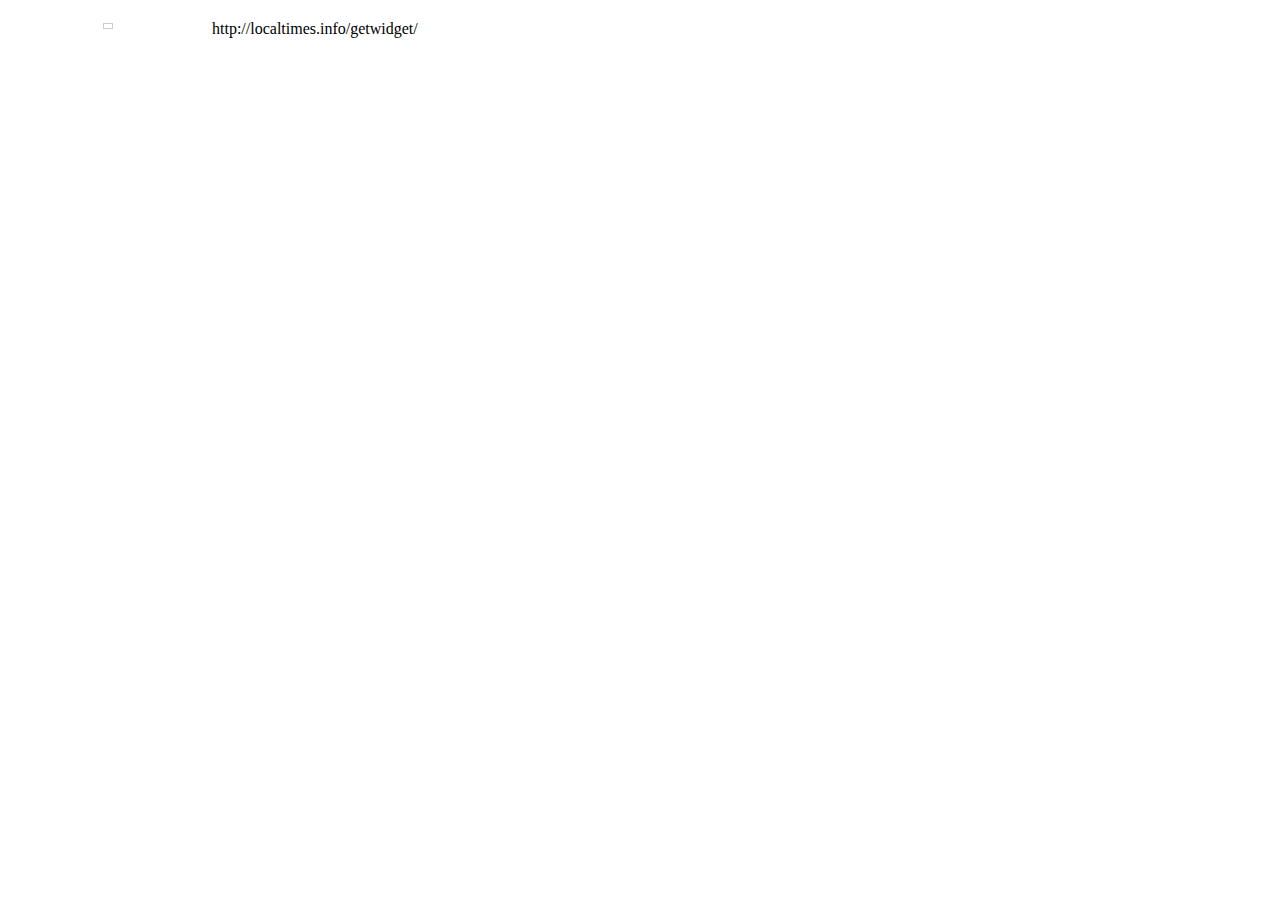
==== clock.html @ 123dc2e3 "try again" ====
<div style="margin: 15px 0px 0px; display: inline-block; text-align: center; width: 200px;"><div style="display: inline-block; padding: 2px 4px; margin: 0px 0px 5px; border: 1px solid rgb(204, 204, 204); text-align: center; background-color: rgb(255, 255, 255);"><a href="" style="text-decoration: none; font-size: 13px; color: rgb(0, 0, 0);"> </a></div><script type="text/javascript" src="http://localtimes.info/clock.php?&cp1_Hex=000000&cp2_Hex=FFFFFF&cp3_Hex=000000&fwdt=200&ham=0&hbg=0&hfg=0&sid=0&mon=0&wek=0&wkf=0&sep=0&widget_number=1000"></script></div> 
<BODY>http://localtimes.info/getwidget/</BODY>
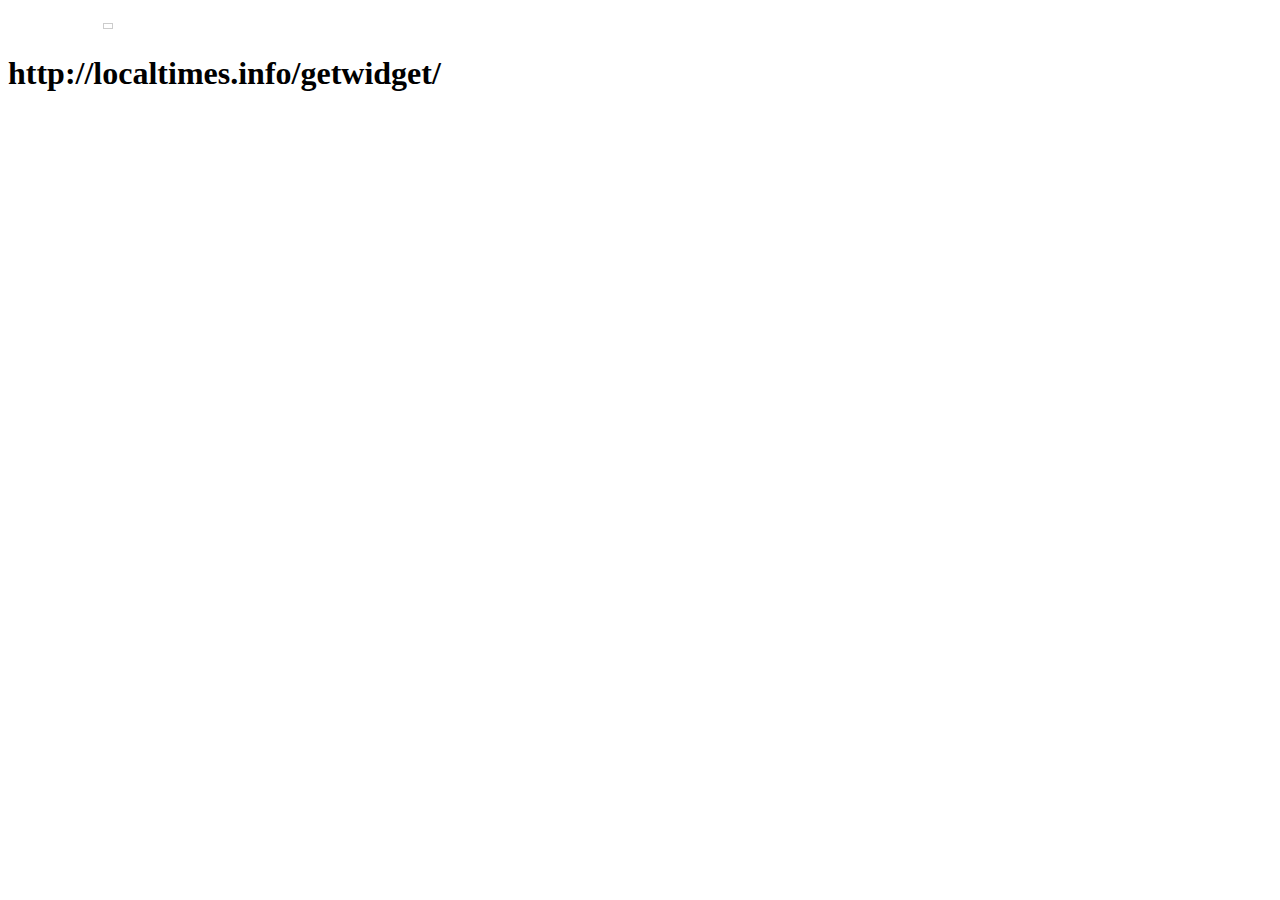
==== commit 9bd07daa: "clock" ====
--- a/clock.html
+++ b/clock.html
@@ -1,2 +1,5 @@
+<BODY>
+
 <div style="margin: 15px 0px 0px; display: inline-block; text-align: center; width: 200px;"><div style="display: inline-block; padding: 2px 4px; margin: 0px 0px 5px; border: 1px solid rgb(204, 204, 204); text-align: center; background-color: rgb(255, 255, 255);"><a href="" style="text-decoration: none; font-size: 13px; color: rgb(0, 0, 0);"> </a></div><script type="text/javascript" src="http://localtimes.info/clock.php?&cp1_Hex=000000&cp2_Hex=FFFFFF&cp3_Hex=000000&fwdt=200&ham=0&hbg=0&hfg=0&sid=0&mon=0&wek=0&wkf=0&sep=0&widget_number=1000"></script></div> 
-<BODY>http://localtimes.info/getwidget/</BODY>+<h1>http://localtimes.info/getwidget/</h1>
+</BODY>
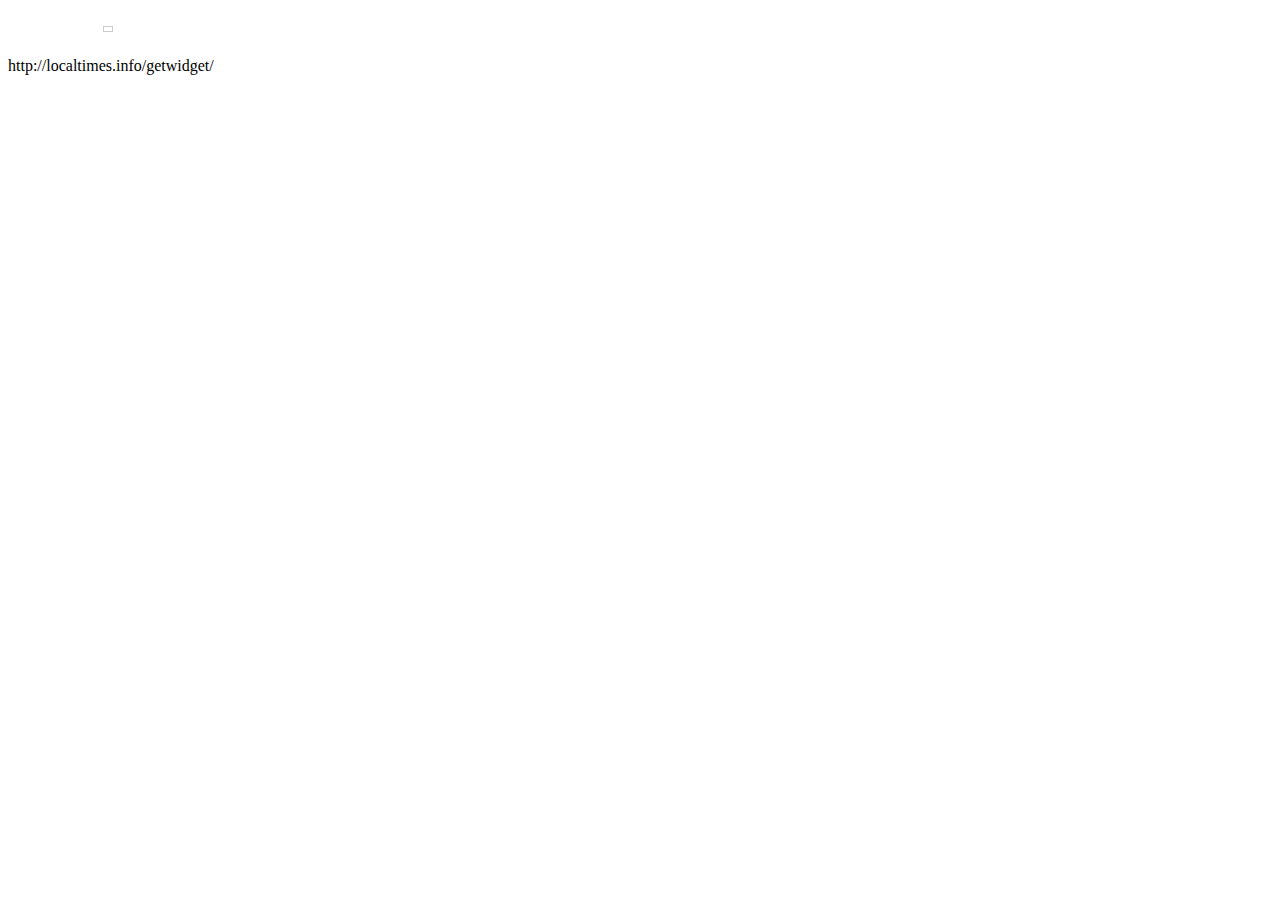
==== commit 6bee80a0: "clock" ====
--- a/clock.html
+++ b/clock.html
@@ -1,5 +1,7 @@
+<!DOCTYPE html>
+<html>
 <BODY>
-
 <div style="margin: 15px 0px 0px; display: inline-block; text-align: center; width: 200px;"><div style="display: inline-block; padding: 2px 4px; margin: 0px 0px 5px; border: 1px solid rgb(204, 204, 204); text-align: center; background-color: rgb(255, 255, 255);"><a href="" style="text-decoration: none; font-size: 13px; color: rgb(0, 0, 0);"> </a></div><script type="text/javascript" src="http://localtimes.info/clock.php?&cp1_Hex=000000&cp2_Hex=FFFFFF&cp3_Hex=000000&fwdt=200&ham=0&hbg=0&hfg=0&sid=0&mon=0&wek=0&wkf=0&sep=0&widget_number=1000"></script></div> 
-<h1>http://localtimes.info/getwidget/</h1>
+<p>http://localtimes.info/getwidget/</p>
 </BODY>
+</html>
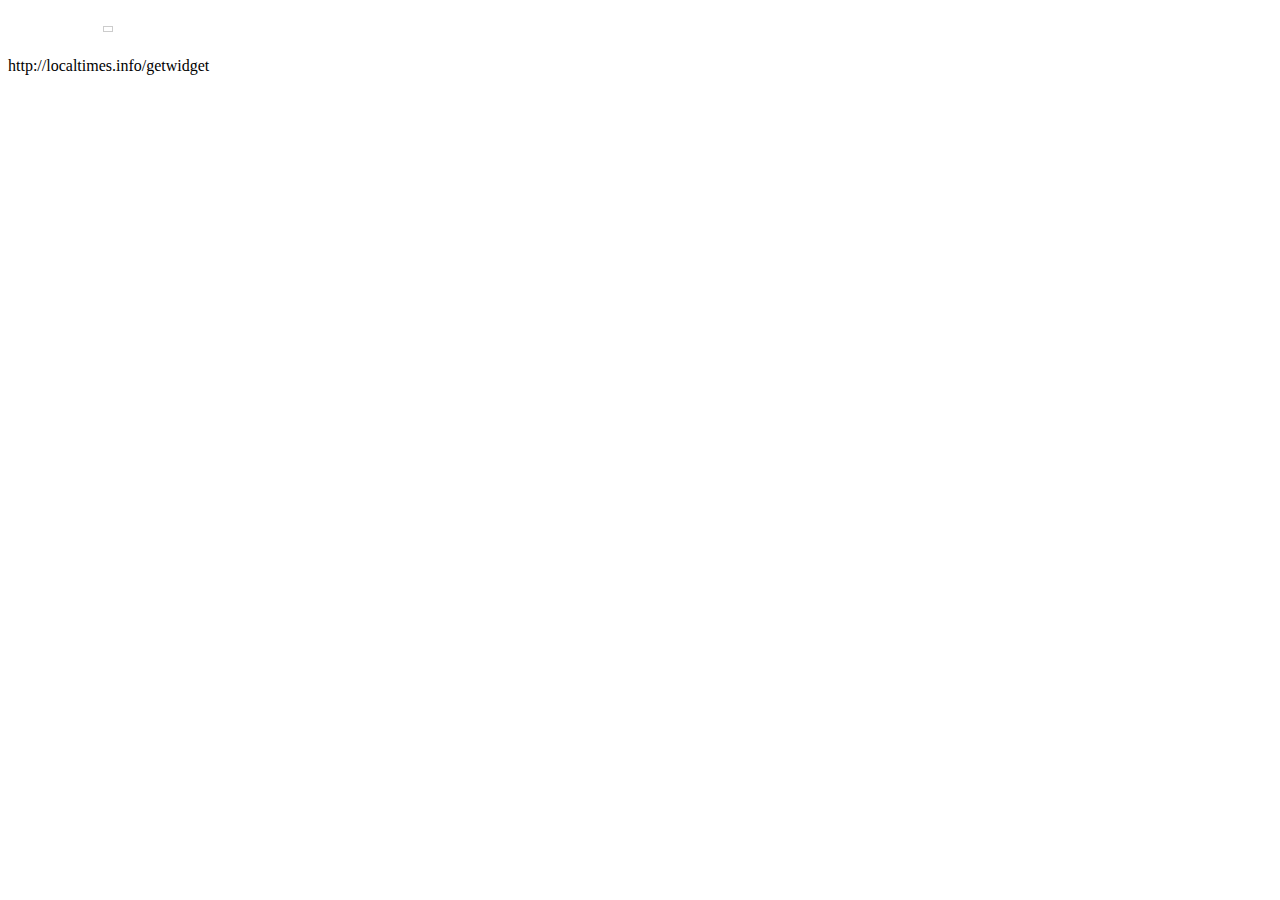
==== commit 9f08824d: "clock" ====
--- a/clock.html
+++ b/clock.html
@@ -2,6 +2,6 @@
 <html>
 <BODY>
 <div style="margin: 15px 0px 0px; display: inline-block; text-align: center; width: 200px;"><div style="display: inline-block; padding: 2px 4px; margin: 0px 0px 5px; border: 1px solid rgb(204, 204, 204); text-align: center; background-color: rgb(255, 255, 255);"><a href="" style="text-decoration: none; font-size: 13px; color: rgb(0, 0, 0);"> </a></div><script type="text/javascript" src="http://localtimes.info/clock.php?&cp1_Hex=000000&cp2_Hex=FFFFFF&cp3_Hex=000000&fwdt=200&ham=0&hbg=0&hfg=0&sid=0&mon=0&wek=0&wkf=0&sep=0&widget_number=1000"></script></div> 
-<p>http://localtimes.info/getwidget/</p>
+<p href="http://localtimes.info/getwidget/">http://localtimes.info/getwidget</p>
 </BODY>
 </html>
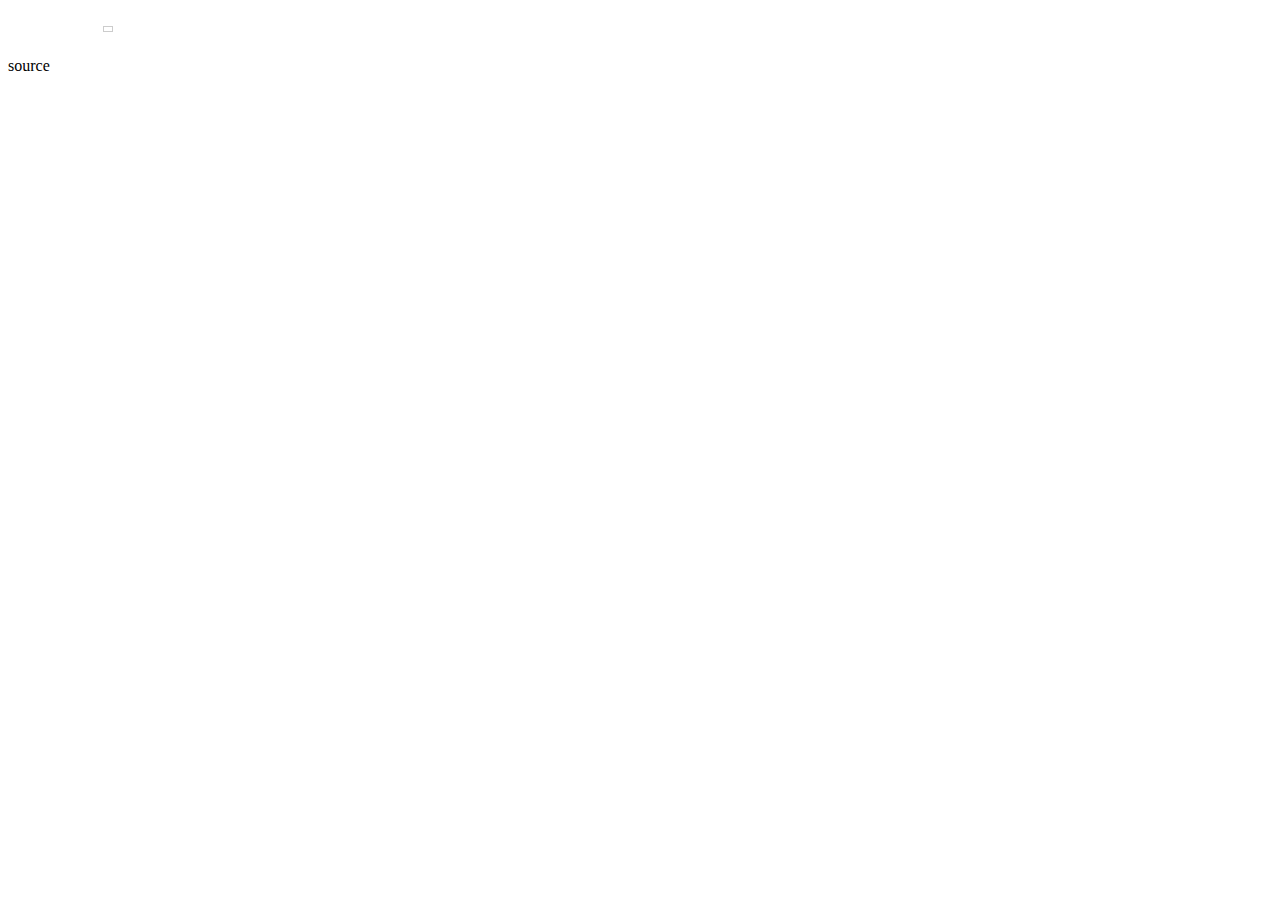
==== commit 4b6e0c5c: "link text" ====
--- a/clock.html
+++ b/clock.html
@@ -1,7 +1,9 @@
 <!DOCTYPE html>
 <html>
+<style type="text/css">
+</style>
 <BODY>
 <div style="margin: 15px 0px 0px; display: inline-block; text-align: center; width: 200px;"><div style="display: inline-block; padding: 2px 4px; margin: 0px 0px 5px; border: 1px solid rgb(204, 204, 204); text-align: center; background-color: rgb(255, 255, 255);"><a href="" style="text-decoration: none; font-size: 13px; color: rgb(0, 0, 0);"> </a></div><script type="text/javascript" src="http://localtimes.info/clock.php?&cp1_Hex=000000&cp2_Hex=FFFFFF&cp3_Hex=000000&fwdt=200&ham=0&hbg=0&hfg=0&sid=0&mon=0&wek=0&wkf=0&sep=0&widget_number=1000"></script></div> 
-<p href="http://localtimes.info/getwidget/">http://localtimes.info/getwidget</p>
+<p src="http://localtimes.info/getwidget">source</p>
 </BODY>
 </html>
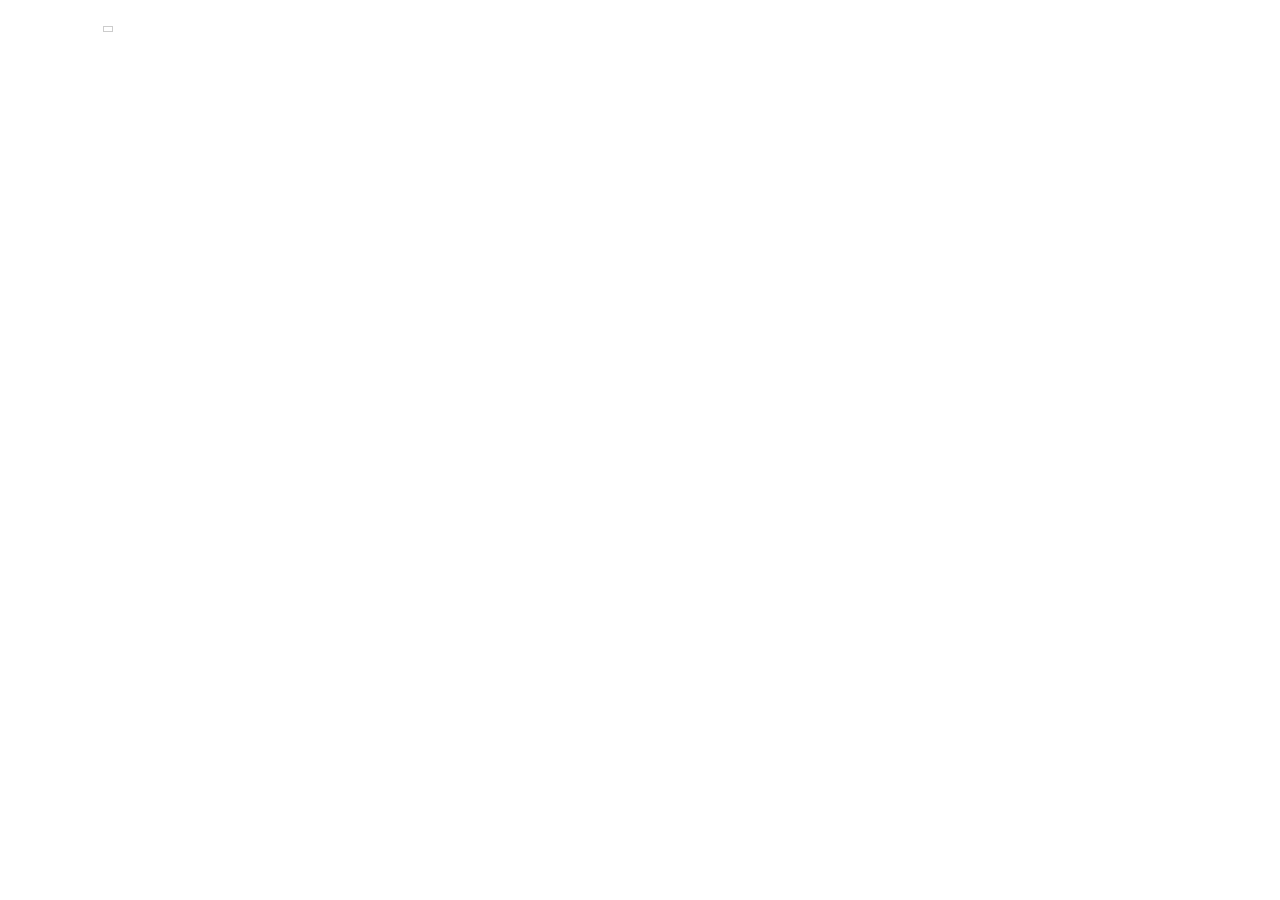
==== commit 4a0c2aa7: "delete source link" ====
--- a/clock.html
+++ b/clock.html
@@ -4,6 +4,5 @@
 </style>
 <BODY>
 <div style="margin: 15px 0px 0px; display: inline-block; text-align: center; width: 200px;"><div style="display: inline-block; padding: 2px 4px; margin: 0px 0px 5px; border: 1px solid rgb(204, 204, 204); text-align: center; background-color: rgb(255, 255, 255);"><a href="" style="text-decoration: none; font-size: 13px; color: rgb(0, 0, 0);"> </a></div><script type="text/javascript" src="http://localtimes.info/clock.php?&cp1_Hex=000000&cp2_Hex=FFFFFF&cp3_Hex=000000&fwdt=200&ham=0&hbg=0&hfg=0&sid=0&mon=0&wek=0&wkf=0&sep=0&widget_number=1000"></script></div> 
-<p src="http://localtimes.info/getwidget">source</p>
 </BODY>
 </html>
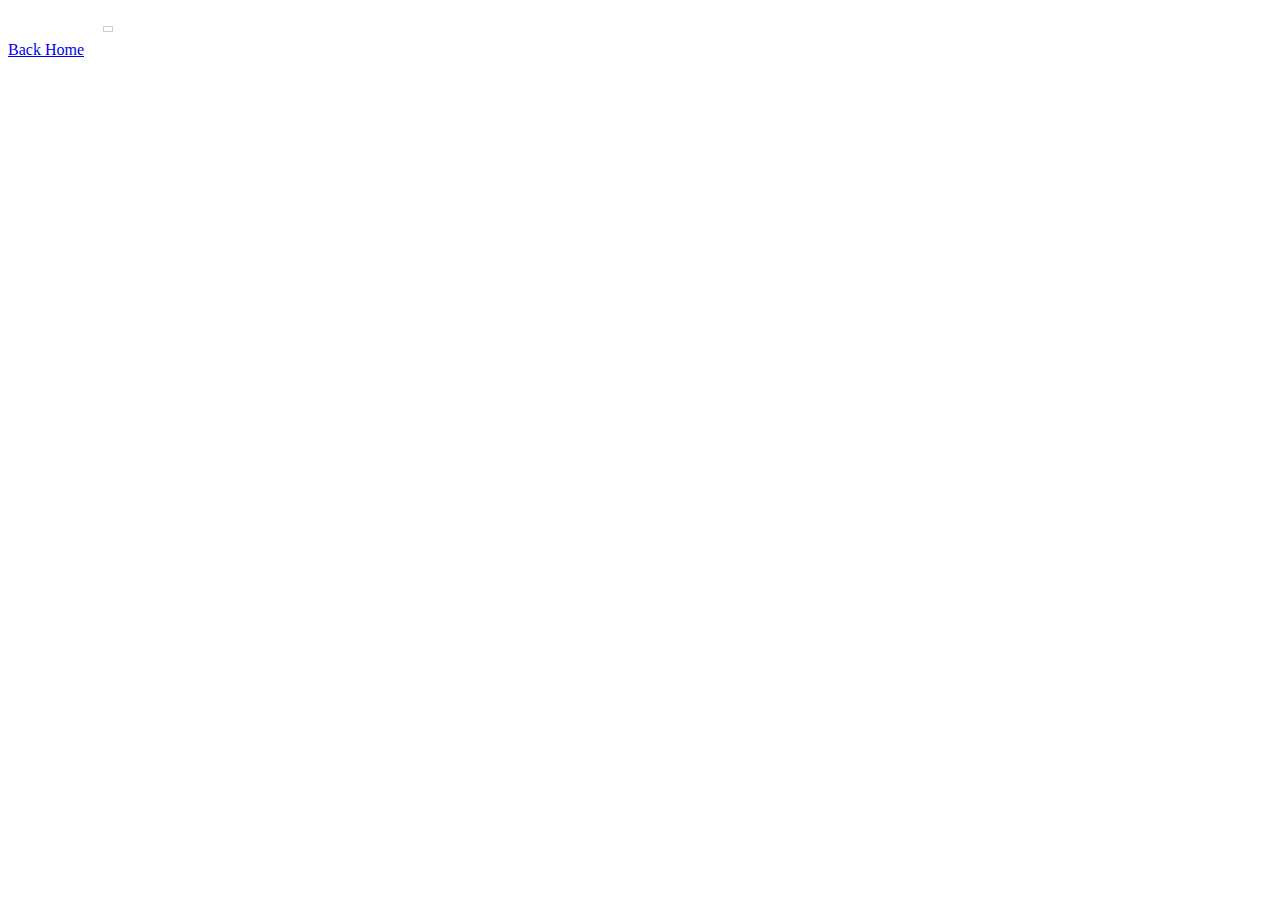
==== commit 079fae5b: "back home" ====
--- a/clock.html
+++ b/clock.html
@@ -4,5 +4,9 @@
 </style>
 <BODY>
 <div style="margin: 15px 0px 0px; display: inline-block; text-align: center; width: 200px;"><div style="display: inline-block; padding: 2px 4px; margin: 0px 0px 5px; border: 1px solid rgb(204, 204, 204); text-align: center; background-color: rgb(255, 255, 255);"><a href="" style="text-decoration: none; font-size: 13px; color: rgb(0, 0, 0);"> </a></div><script type="text/javascript" src="http://localtimes.info/clock.php?&cp1_Hex=000000&cp2_Hex=FFFFFF&cp3_Hex=000000&fwdt=200&ham=0&hbg=0&hfg=0&sid=0&mon=0&wek=0&wkf=0&sep=0&widget_number=1000"></script></div> 
+<section>
+<a href="index.html"> Back Home </a>
+</section>
 </BODY>
+
 </html>
